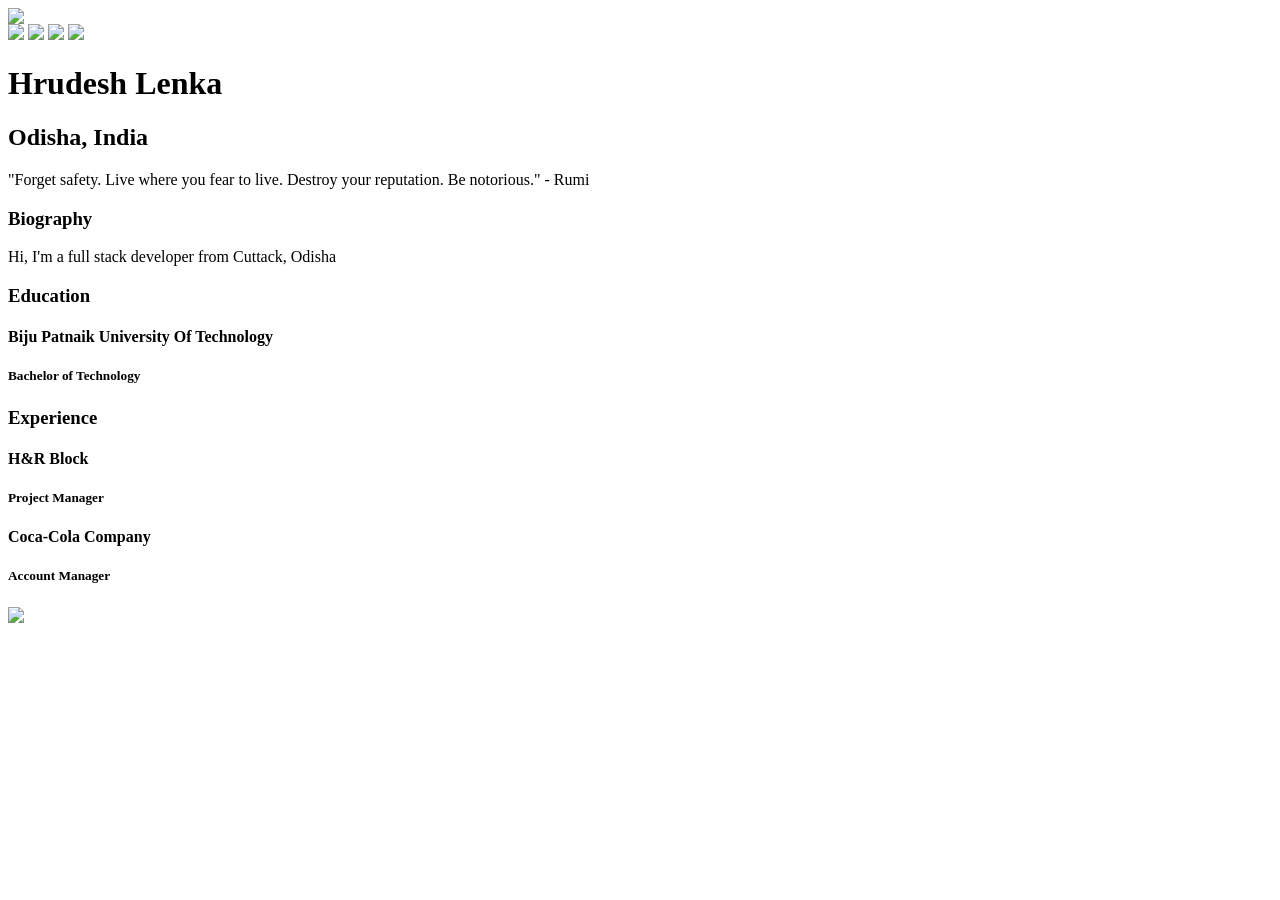
==== students/profile.html @ d1912ddc "Automatically backed up by Learn" ====
<html>
  <head>
    <meta charset="utf-8"/>
    <meta name="viewport" content="width=device-width, intial-scale=1"/>
    <title>Learn Verified Student Roster</title>
    <link rel="stylesheet" href="../css/normalize.css"/>
    <link rel="stylesheet" href="../css/fonts.css"/>
    <link rel="stylesheet" href="../css/styles.css"/>
  </head>
  <body>
    <div class="main-wrapper profile">
      <header class="header">
        <a href="/">
          <img class="learn-logo" src="https://s3.amazonaws.com/learn-verified/logo.png"/>
        </a>
      </header>
      <div class="profile-banner"></div>
      <div class="vitals-container">
        <div class="profile-photo"></div>
        <div class="social-icon-container">
          <a href="#"><img class="social-icon" src="https://s3.amazonaws.com/learn-verified/twitter-icon.png"/></a>
          <a href="#"><img class="social-icon" src="https://s3.amazonaws.com/learn-verified/linkedin-icon.png"/></a>
          <a href="#"><img class="social-icon" src="https://s3.amazonaws.com/learn-verified/github-icon.png"/></a>
          <a href="#"><img class="social-icon" src="https://s3.amazonaws.com/learn-verified/rss-icon.png"/></a>
        </div>
        <div class="vitals-text-container">
          <h1 class="profile-name">Hrudesh Lenka</h1>
          <h2 class="profile-location">Odisha, India</h2>
          <div class="profile-quote">"Forget safety. Live where you fear to live. Destroy your reputation. Be notorious." - Rumi</div>
        </div>
      </div>
      <div class="details-container">
        <div class="bio-block details-block">
          <div class="bio-content content-holder">
            <div class="title-holder">
              <h3>Biography</h3>
            </div>
            <div class="description-holder">
              <p>Hi, I'm a full stack developer from Cuttack, Odisha</p>
            </div>
          </div>
        </div>
        <div class="education-block details-block">
          <div class="education-content content-holder">
            <div class="title-holder">
              <h3>Education</h3>
            </div>
            <div class="description-holder">
              <h4>Biju Patnaik University Of Technology</h4>
              <h5>Bachelor of Technology</h5>
            </div>
          </div>
        </div>
        <div class="experience-block details-block">
          <div class="experience-content content-holder">
            <div class="title-holder">
              <h3>Experience</h3>
            </div>
            <div class="description-holder">
              <h4>H&R Block</h4>
              <h5>Project Manager</h5>
            </div>
            <div class="description-holder">
              <h4>Coca-Cola Company</h4>
              <h5>Account Manager</h5>
            </div>
          </div>
        </div>
      </div>
      <footer class="footer">
        <img class="made-with-love" src="https://s3.amazonaws.com/learn-verified/made-with-love.png"/>
      </footer>
    </div>
  </body>
</html>
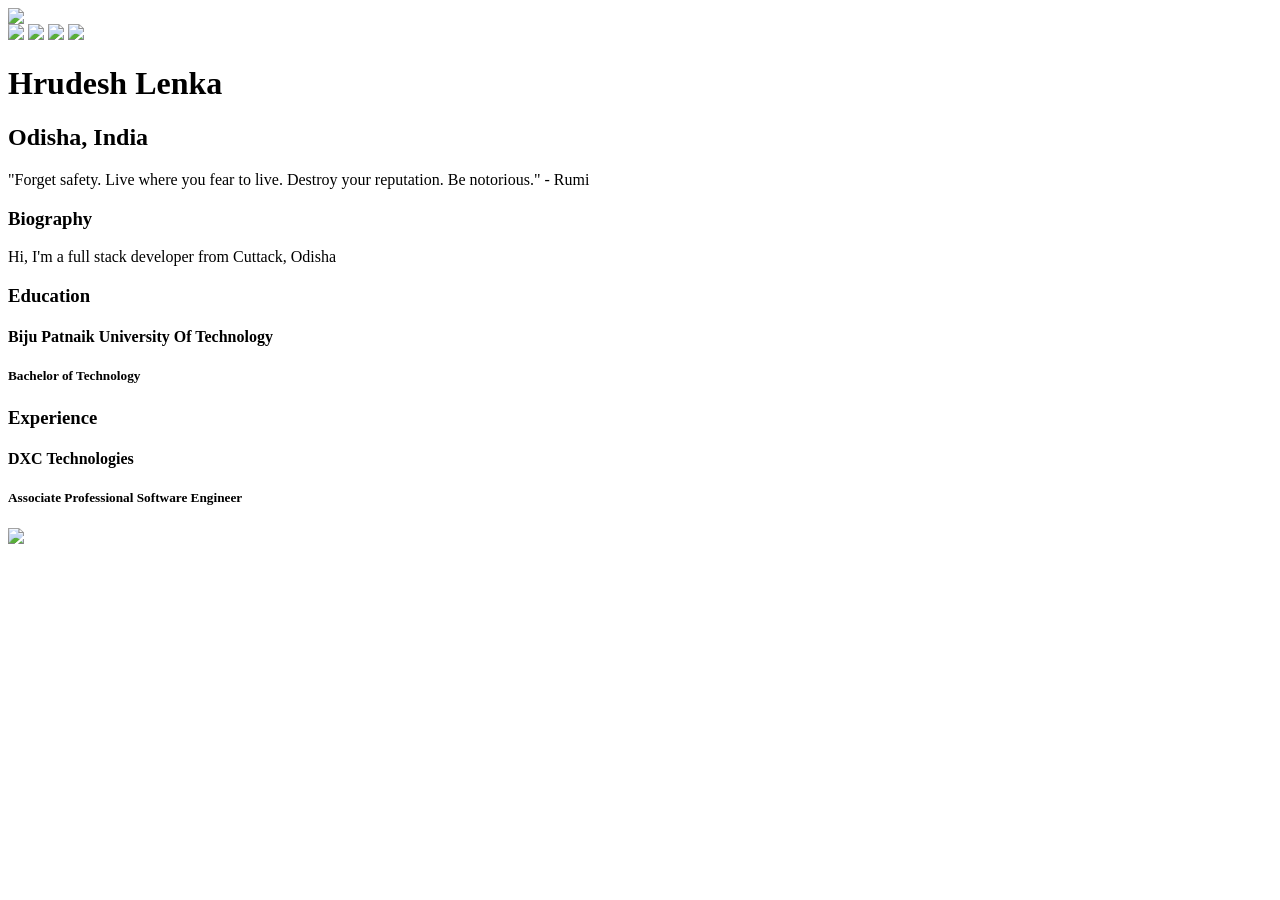
==== commit a3a14cf0: "Automatically backed up by Learn" ====
--- a/students/profile.html
+++ b/students/profile.html
@@ -57,12 +57,8 @@
               <h3>Experience</h3>
             </div>
             <div class="description-holder">
-              <h4>H&R Block</h4>
-              <h5>Project Manager</h5>
-            </div>
-            <div class="description-holder">
-              <h4>Coca-Cola Company</h4>
-              <h5>Account Manager</h5>
+              <h4>DXC Technologies</h4>
+              <h5>Associate Professional Software Engineer</h5>
             </div>
           </div>
         </div>
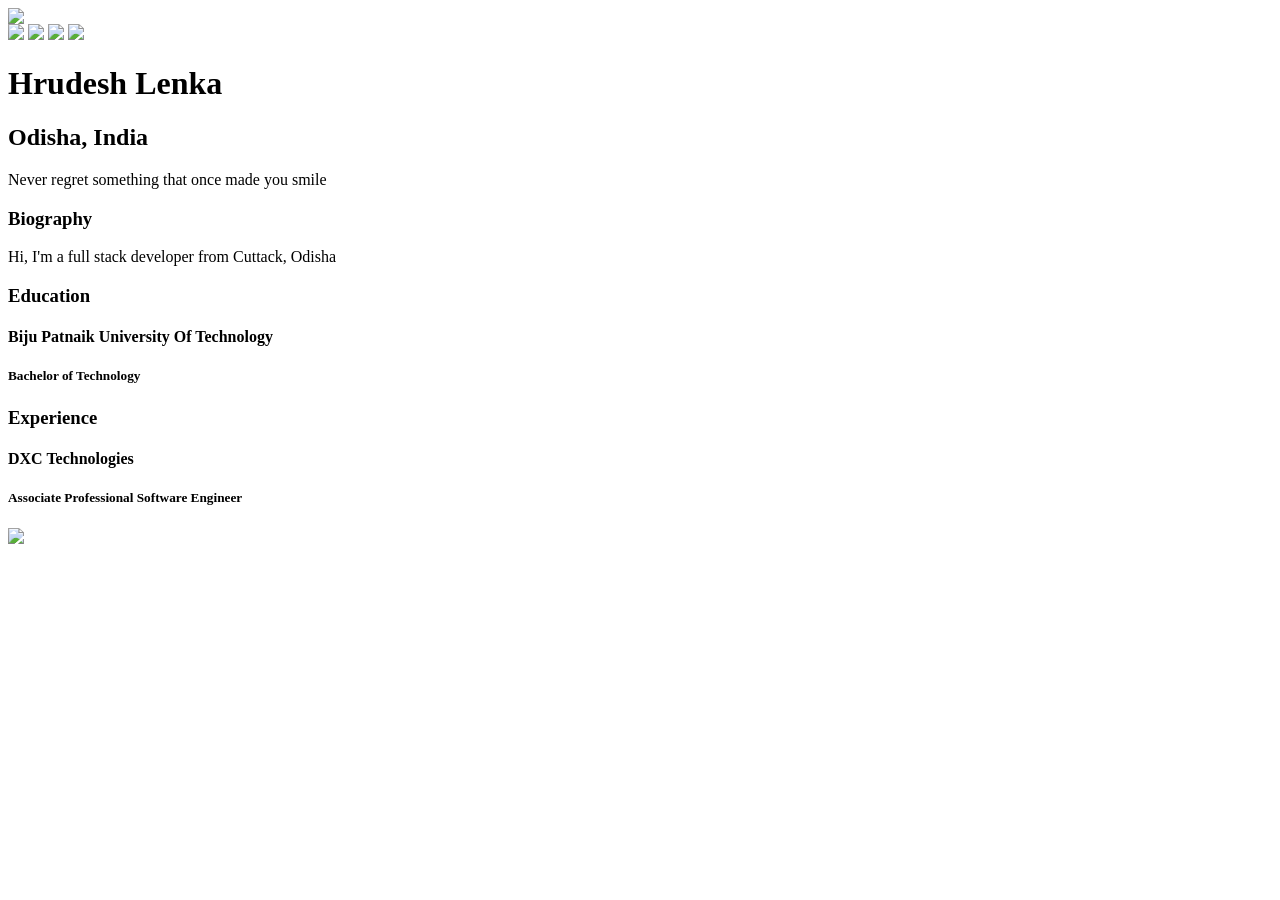
==== commit f4b9f7c7: "Automatically backed up by Learn" ====
--- a/students/profile.html
+++ b/students/profile.html
@@ -26,7 +26,7 @@
         <div class="vitals-text-container">
           <h1 class="profile-name">Hrudesh Lenka</h1>
           <h2 class="profile-location">Odisha, India</h2>
-          <div class="profile-quote">"Forget safety. Live where you fear to live. Destroy your reputation. Be notorious." - Rumi</div>
+          <div class="profile-quote">Never regret something that once made you smile</div>
         </div>
       </div>
       <div class="details-container">
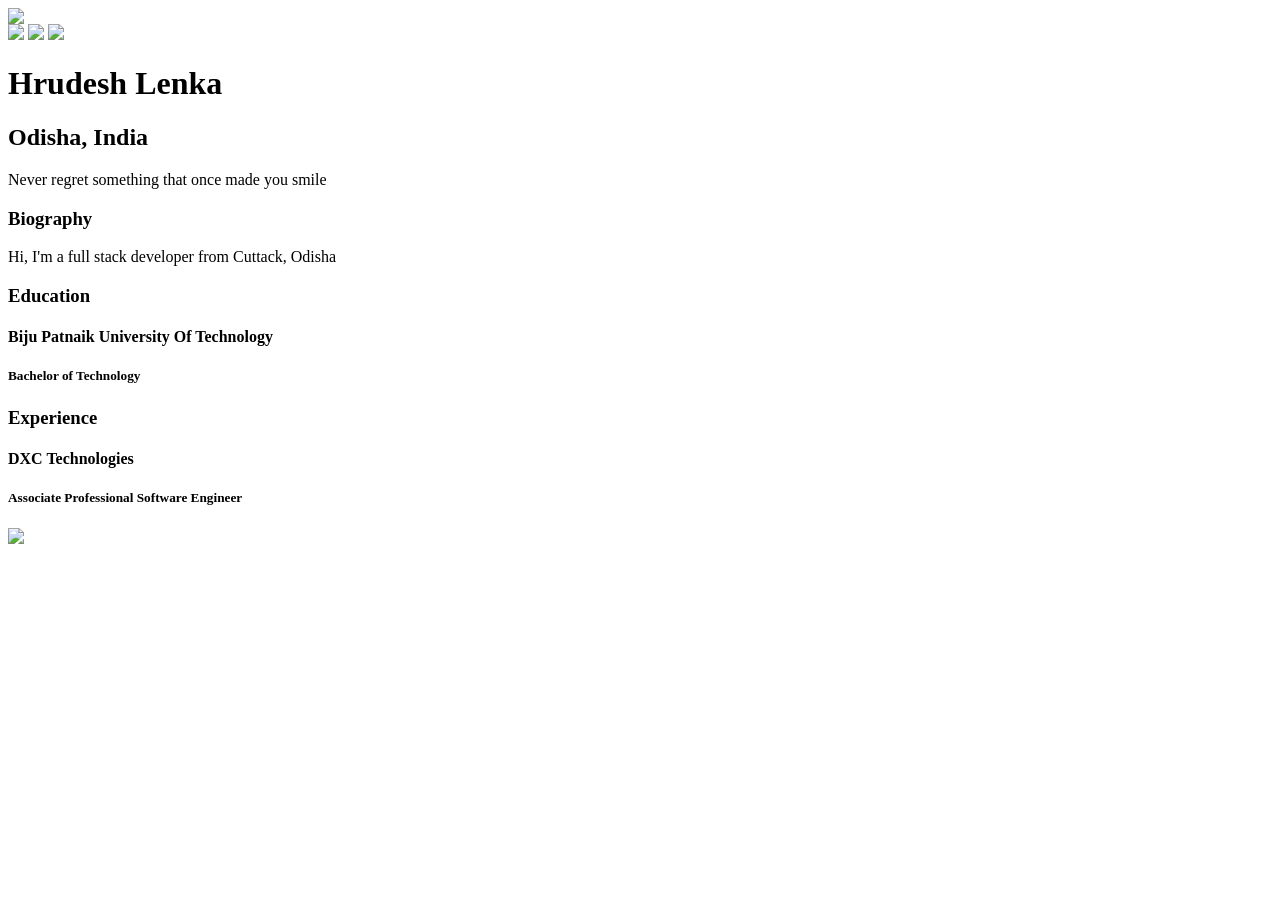
==== commit a65edb0e: "Automatically backed up by Learn" ====
--- a/students/profile.html
+++ b/students/profile.html
@@ -18,10 +18,10 @@
       <div class="vitals-container">
         <div class="profile-photo"></div>
         <div class="social-icon-container">
-          <a href="#"><img class="social-icon" src="https://s3.amazonaws.com/learn-verified/twitter-icon.png"/></a>
-          <a href="#"><img class="social-icon" src="https://s3.amazonaws.com/learn-verified/linkedin-icon.png"/></a>
-          <a href="#"><img class="social-icon" src="https://s3.amazonaws.com/learn-verified/github-icon.png"/></a>
-          <a href="#"><img class="social-icon" src="https://s3.amazonaws.com/learn-verified/rss-icon.png"/></a>
+          <a href="https://twitter.com/hrudeshlenka"><img class="social-icon" src="https://s3.amazonaws.com/learn-verified/twitter-icon.png"/></a>
+          <a href="https://www.linkedin.com/in/hrudesh-lenka/"><img class="social-icon" src="https://s3.amazonaws.com/learn-verified/linkedin-icon.png"/></a>
+          <a href="https://github.com/hrudesh-lenka"><img class="social-icon" src="https://s3.amazonaws.com/learn-verified/github-icon.png"/></a>
+          <!-- <a href="#"><img class="social-icon" src="https://s3.amazonaws.com/learn-verified/rss-icon.png"/></a> -->
         </div>
         <div class="vitals-text-container">
           <h1 class="profile-name">Hrudesh Lenka</h1>
